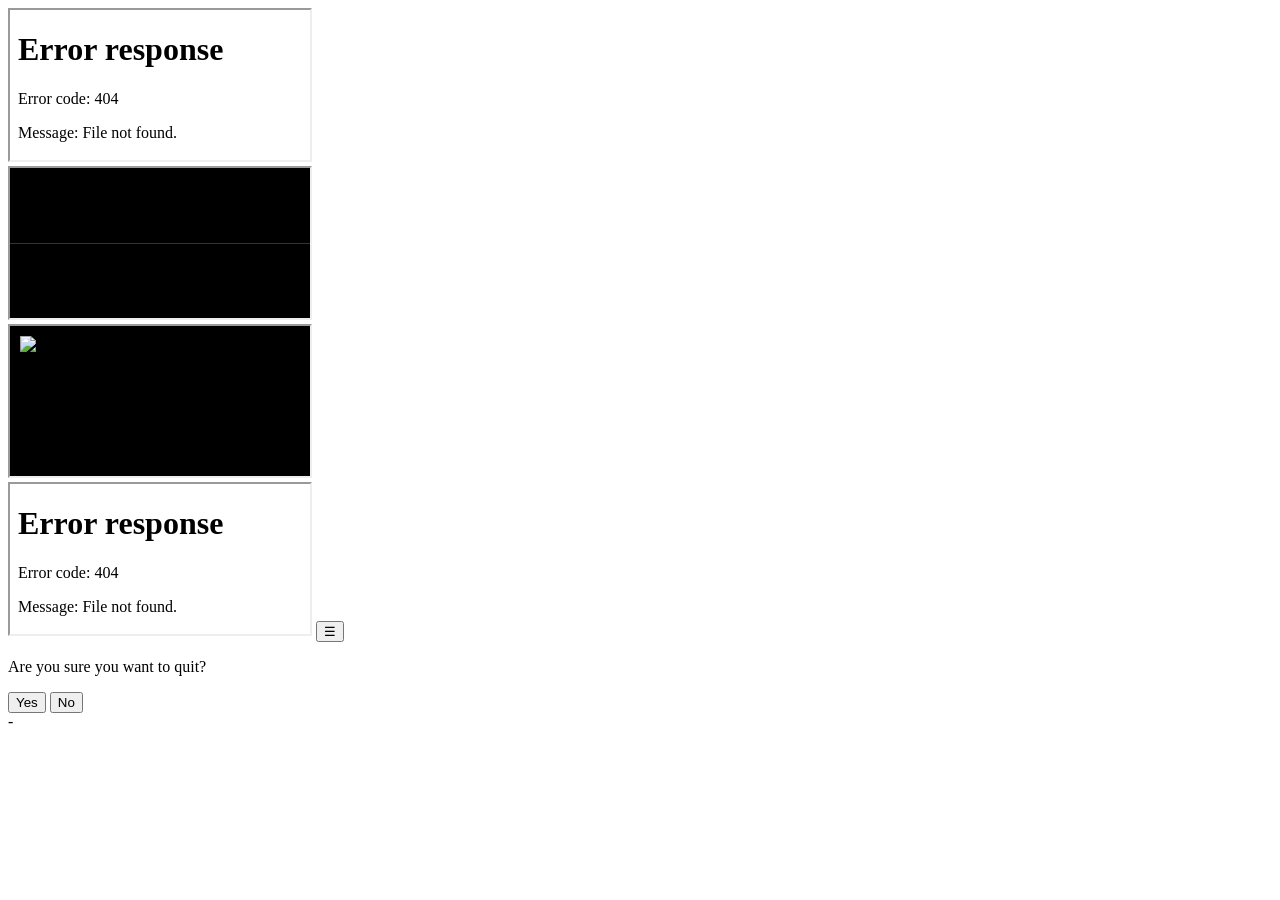
==== index.html @ 90f21aa9 "Update index.html" ====
<!doctype html>
<html lang="en">
<head>
<meta charset="utf-8">
<meta name="viewport" content="width=device-width, initial-scale=1">
<title>Dashie</title>
<link rel="stylesheet" href="css/index.css">
</head>

<body>
  <!-- LEFT COLUMN -->
  <section class="left-col">
    <div class="iframe-wrapper">
      <iframe id="dateTime" src="Date_Time.html" title="Date & Time"></iframe>
    </div>
    <div id="leftpanel-wrapper">
      <iframe class="card leftpanel" id="leftpanel" src="LeftPanel.html" title="LeftPanel"></iframe>
    </div>
    <!-- Photos widget -->
  <div class="iframe-wrapper">
    <iframe id="photos" src="PhotosWidget.html" title="Photo Slideshow"></iframe>
  </div>
  </section>

  <div class="divider" aria-hidden="true"></div>

  <!-- RIGHT PANEL -->
  <iframe id="rightpanel" src="RightPanel.html" title="RightPanel"></iframe>

  <!-- Hamburger menu button (top-right) -->
  <button id="hamburgerBtn" aria-label="Menu">&#9776;</button>

  <!-- MENU OVERLAY -->
  <div id="menuOverlay"></div>

  <!-- EXIT POPUP -->
  <div id="exitPopup">
    <div class="popup-content">
      <p>Are you sure you want to quit?</p>
      <div class="popup-buttons">
        <button id="exitYes">Yes</button>
        <button id="exitNo">No</button>
      </div>
    </div>
  </div>

  <!-- Key log for debugging -->
  <div id="keyLog">-</div>

<script src="js/config.js"></script>
<script src="js/index.js"></script>
</body>
</html>
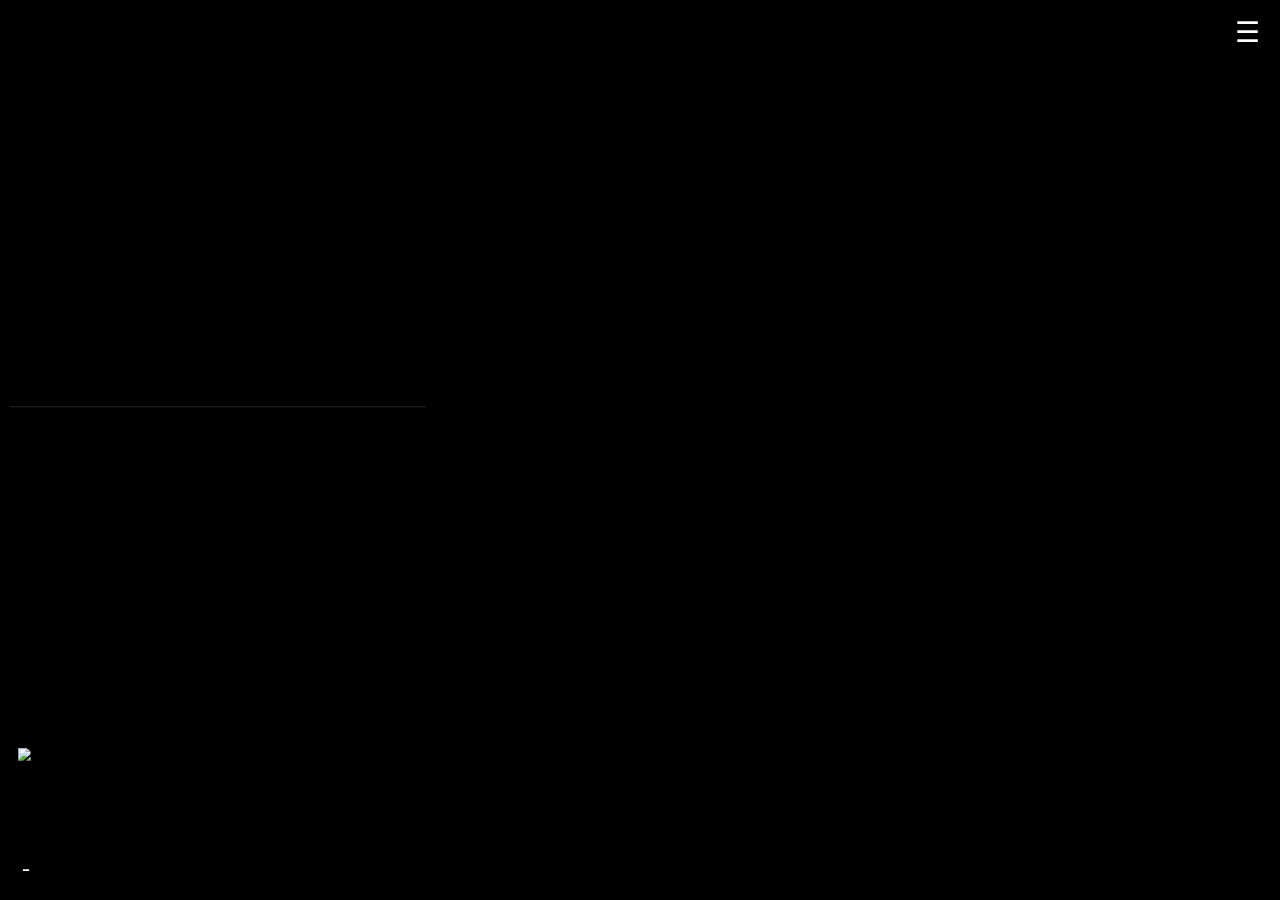
==== commit 9a319d0f: "Update index.html" ====
--- a/index.html
+++ b/index.html
@@ -9,19 +9,23 @@
 
 <body>
   <!-- LEFT COLUMN -->
-  <section class="left-col">
-    <div class="iframe-wrapper">
-      <iframe id="dateTime" src="Date_Time.html" title="Date & Time"></iframe>
-    </div>
-    <div id="leftpanel-wrapper">
-      <iframe class="card leftpanel" id="leftpanel" src="LeftPanel.html" title="LeftPanel"></iframe>
-    </div>
-    <!-- Photos widget -->
-  <div class="iframe-wrapper">
-    <iframe id="photos" src="PhotosWidget.html" title="Photo Slideshow"></iframe>
+<section class="left-col">
+  <!-- Clock Widget -->
+  <div class="iframe-wrapper" id="dateTime-wrapper">
+    <iframe id="dateTime" src="Date_Time.html" title="Date & Time"></iframe>
   </div>
-  </section>
 
+  <!-- Agenda Widget -->
+  <div class="iframe-wrapper" id="agenda-wrapper">
+    <iframe id="agenda-frame" src="LeftPanel.html" title="Agenda"></iframe>
+  </div>
+
+  <!-- Photos Widget -->
+  <div class="iframe-wrapper" id="photo-wrapper">
+    <iframe id="photo-frame" src="PhotosWidget.html" title="Photos"></iframe>
+  </div>
+</section>
+  
   <div class="divider" aria-hidden="true"></div>
 
   <!-- RIGHT PANEL -->
--- a/css/index.css
+++ b/css/index.css
@@ -0,0 +1,204 @@
+// index.css
+
+:root {
+  --bg-left:  #000000;
+  --bg-right: #111111;
+}
+
+html, body {
+  height: 100%;
+  margin: 0;
+  background: #000;
+}
+
+body {
+  display: grid;
+  grid-template-columns: 1fr 12px 2fr;
+  grid-template-rows: 100%;
+  grid-template-areas: "left divider right";
+  align-items: stretch;
+  padding: 10px;
+  box-sizing: border-box;
+}
+
+/* LEFT COLUMN */
+.left-col {
+  grid-area: left;
+  display: grid;
+  grid-template-rows: 7% 1fr;
+  row-gap: 8px;
+  background: var(--bg-left);
+  border-radius: 10px;
+  overflow: hidden;
+}
+
+#leftpanel-wrapper {
+  position: relative;
+  width: 100%;
+  border-bottom: 5px solid transparent;
+  overflow: hidden;
+}
+
+.iframe-wrapper {
+  width: 100%;
+  height: 100%;
+  overflow: hidden;
+  position: relative;
+  background: var(--bg-left);
+}
+
+.iframe-wrapper iframe,
+.leftpanel {
+  width: 125%;
+  height: 125%;
+  border: 0;
+  transform: scale(0.8);
+  transform-origin: top left;
+  overflow: hidden;
+  display: block;
+  background: #000;
+}
+
+/* Divider */
+.divider {
+  grid-area: divider;
+  border-radius: 10px;
+  background: transparent;
+}
+
+/* RIGHT PANEL */
+#rightpanel {
+  grid-area: right;
+  background: var(--bg-right);
+  border-radius: 10px;
+  border: 0;
+  box-shadow: 0 0 12px rgba(0,0,0,0.7);
+  transform: scale(0.6);
+  transform-origin: top left;
+  width: 166.6667%;
+  height: 166.6667%;
+}
+
+/* Key log */
+#keyLog {
+  display: block;
+  position: fixed;
+  bottom: 10px;
+  left: 10px;
+  color: #fff;
+  font-size: 24px;
+  background: rgba(0,0,0,0.5);
+  padding: 8px 12px;
+  border-radius: 8px;
+  z-index: 9999;
+}
+
+/* Black overlay */
+.black-overlay {
+  position: fixed;
+  top: 0;
+  left: 0;
+  width: 100%;
+  height: 100%;
+  background: black;
+  z-index: 99999;
+}
+
+/* Hamburger menu button */
+#hamburgerBtn {
+  position: fixed;
+  top: 10px;
+  right: 10px;
+  font-size: 28px;
+  background: rgba(0,0,0,0.6);
+  color: white;
+  border: none;
+  border-radius: 6px;
+  padding: 6px 10px;
+  z-index: 100000;
+  cursor: pointer;
+  box-shadow: 0 2px 6px rgba(0,0,0,0.5);
+}
+
+#hamburgerBtn:hover {
+  background: rgba(0,0,0,0.85);
+}
+
+/* --- Menu overlay --- */
+#menuOverlay {
+  position: fixed;
+  top: 50px;          /* leave some space from top */
+  right: 20px;
+  background: rgba(50,50,50,0.9);  /* slightly transparent gray */
+  border-radius: 8px;
+  padding: 10px 0;
+  min-width: 180px;
+  z-index: 100000;
+  display: none;
+  box-shadow: 0 0 12px rgba(0,0,0,0.7);
+  pointer-events: auto;    
+}
+
+#menuOverlay div {
+  padding: 8px 16px;
+  cursor: pointer;
+  color: #fff;
+  font-size: 18px;
+  user-select: none;
+}
+
+#menuOverlay div.highlight,
+#menuOverlay div:hover {
+  background-color: rgba(255,255,255,0.2);
+}
+
+/* --- Exit confirmation popup --- */
+/* --- Exit confirmation popup --- */
+#exitPopup {
+  position: fixed;
+  top: 0; left: 0;
+  width: 100%;
+  height: 100%;
+  background: rgba(0,0,0,0.85);
+  display: none;
+  justify-content: center;
+  align-items: center;
+  z-index: 100001;
+  font-family: sans-serif;
+}
+
+#exitPopup .popup-content {
+  background: #222;
+  border-radius: 10px;
+  padding: 30px 40px;
+  text-align: center;
+  color: #fff; /* white text */
+  min-width: 300px;
+}
+
+#exitPopup .popup-content p {
+  font-size: 20px;
+  margin-bottom: 25px; /* space above buttons */
+}
+
+#exitPopup .popup-buttons {
+  display: flex;
+  justify-content: center; /* center buttons horizontally */
+  gap: 20px;
+}
+
+#exitPopup button {
+  padding: 10px 25px;
+  font-size: 18px;
+  border: none;
+  border-radius: 6px;
+  cursor: pointer;
+  background: #444;
+  color: #fff;
+  transition: background 0.2s;
+}
+
+#exitPopup button.highlight,
+#exitPopup button:hover {
+  background: #4285f4;
+}
